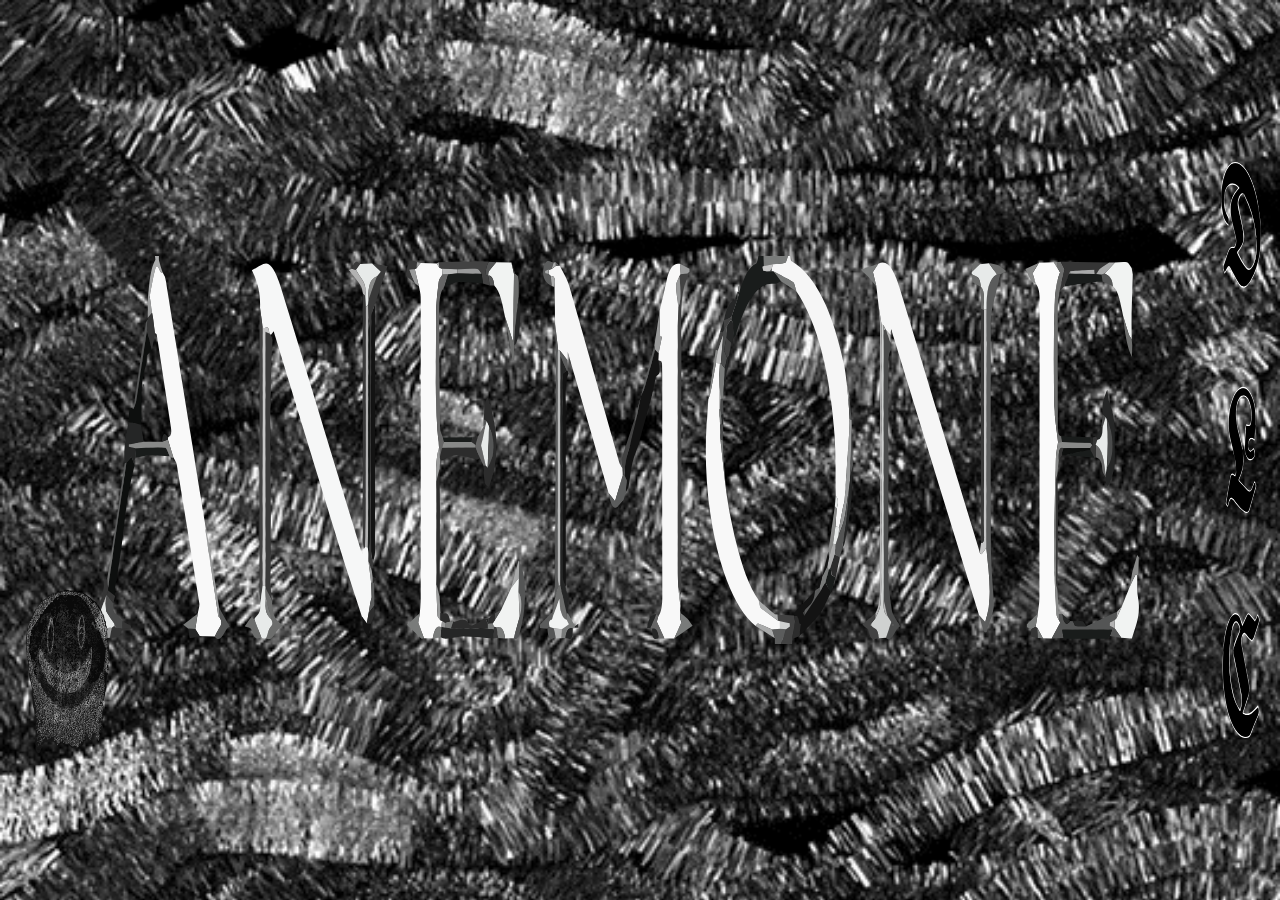
==== anemone/index.html @ e4d3486c "fix bug on commit" ====
<!DOCTYPE html>
<html lang="en">
<head>
    <meta charset="UTF-8">
    <meta name="viewport" content="width=device-width, initial-scale=1.0">
    <title>ANEMONE</title>
    <link rel= "icon" href="files/icons/dlc1.svg" type="image/svg">
    <link rel="stylesheet" href="styles.css">
</head>
<body>
    <!-- AUDIO -->
    <audio controls autoplay loop src="files/audio/anemone-waiting-zahere.wav"></audio>

    <main>
        <!-- BACKGROUND GIF -->
        <video autoplay loop muted>
            <source src="files/gif/anemone-clean-gif.mp4">
        </video> 

        <!-- ANEMONE REDIRECT LINK -->
        <a class="redirect-link" href="../redirect/index.html"></a>
        
        <!-- DLC ICONS -->
        <div class="dlc-capuche-maille"></div>
        <div class="dlc"></div>
    </main>
</body>
</html>
---- anemone/styles.css ----
body {
    margin: 0;
    padding: 0;
    box-sizing: border-box;
    background: url(files/gif/other-gif.gif);
    background-size: cover;
}

audio {
    display: none;
}

main {
    display: flex;
    align-items: center;
    height: 100vh;
    width: 100vw;
}

video {
    position: fixed;
    z-index: -1;
    margin: auto 0;
    width: 100vw;
}

.redirect-link {
    margin: 0 auto;
    width: 82.5%;
    content: url(files/icons/anemone-link.svg);
    transition: 0.5s ease-out;
}

.redirect-link:hover {
    transform: scale(1.05);
}

.dlc-capuche-maille {
    position: fixed;
    left: 2vw;
    width: min(85px, 6.5vw);
    content: url(files/icons/dlc-capuche-maille-high2.svg);
}

.dlc {
    margin: auto 0;
    padding-right: 1.5vw;
    height: min(45vw, 80vh);
    content: url(files/icons/dlc.svg);
    animation: dlcRotation 5s linear infinite;
}

@keyframes taDa {
    from {
        opacity: 0;
    }

    to {
        opacity: 100%;
    }
}

@keyframes dlcRotation {
    
    from {
        transform: rotateY(360deg)
    }

    to {
        transform: rotateX(0deg)
    }
}

@media screen and (min-width: 1350px) {

    .dlc-capuche-maille {
        content: url(files/icons/dlc-capuche-maille_1.svg);
        height: 15vw;
        width: 6.5vw;
        top: 69vh;
    }
}

@media screen and (min-width: 760px) {

    video {
        animation: taDa 1.75s ease-in-out;
    }

    .dlc-capuche-maille {
        animation: taDa 1.75s ease-in-out;
    }

    .dlc {
        animation: dlcRotation 7.5s linear infinite, taDa 1.75s ease-in-out;
    }
}

@media screen and (max-width: 760px) {
    
    video {
        height: 100vh;
        object-fit: cover;
    }

    .dlc {
        height: 50vh;
    }

    .dlc-capuche-maille {
        bottom: 20px;
        left: 25px;
        width: 65px;
    }
}

@media screen and (max-width: 550px) {

    .dlc-capuche-maille {
        width: 10vw;
        left: 5vw;
    }

    .dlc {
        height: 42vh;
    }
}
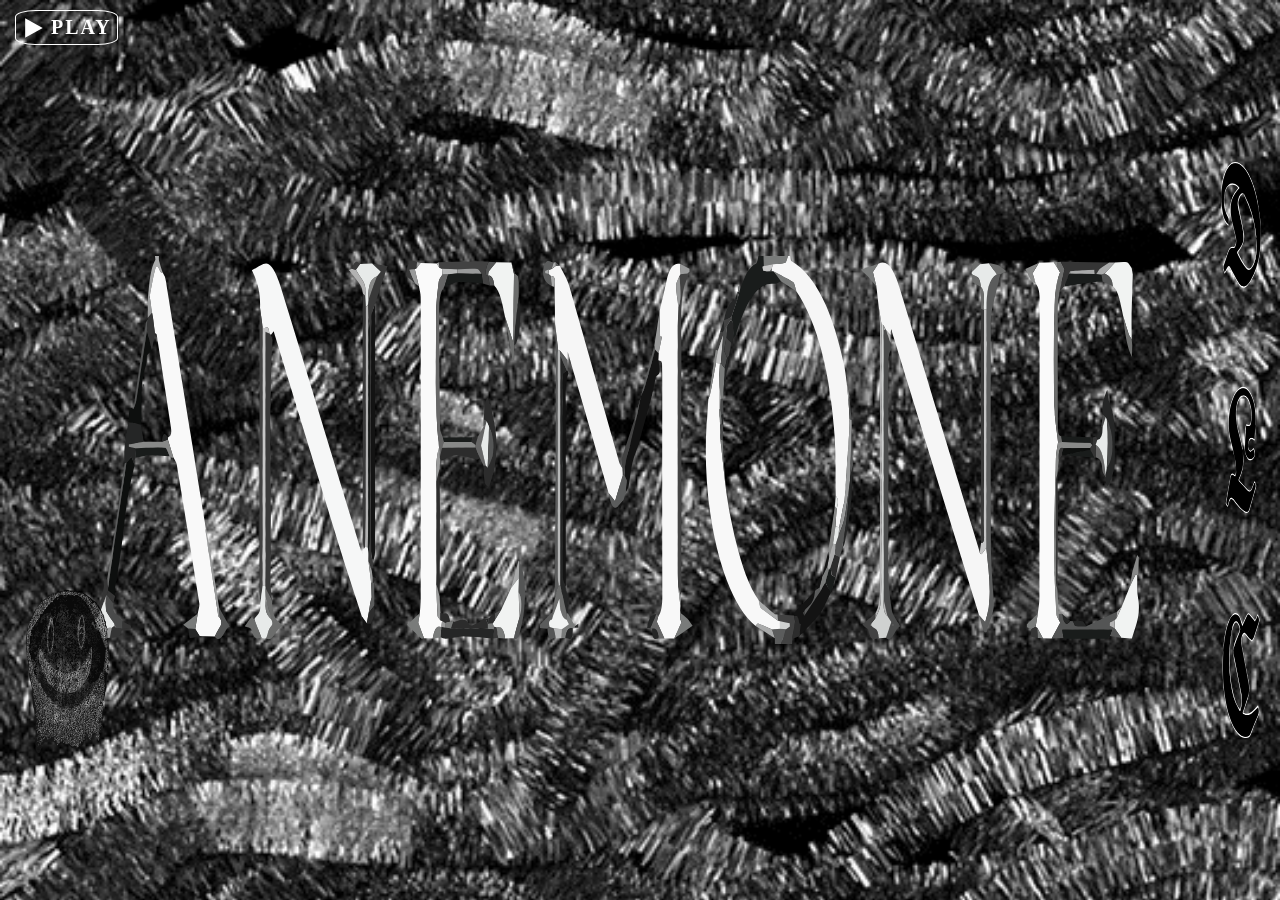
==== commit 68861ca0: "update on audio and soundcloud url" ====
--- a/anemone/index.html
+++ b/anemone/index.html
@@ -9,7 +9,11 @@
 </head>
 <body>
     <!-- AUDIO -->
-    <audio controls autoplay loop src="files/audio/anemone-waiting-zahere.wav"></audio>
+    <div class="audio">
+        <img class="img-play" src="files/icons/play-fill-svgrepo-com.svg" alt="play-img">
+        <img class="img-pause icon-removed" src="files/icons/pause-svgrepo-com.svg" alt="play-img">
+        <h2>PLAY</h2>
+    </div>
 
     <main>
         <!-- BACKGROUND GIF -->
@@ -24,5 +28,6 @@
         <div class="dlc-capuche-maille"></div>
         <div class="dlc"></div>
     </main>
+    <script src="index.js"></script>
 </body>
 </html>
--- a/anemone/styles.css
+++ b/anemone/styles.css
@@ -6,8 +6,34 @@
     background-size: cover;
 }
 
-audio {
+.audio {
+    position: absolute;
+    left: 15px;
+    top: 10px;
+    display: flex;
+    align-items: center;
+    padding: 5px;
+    border-radius: 20%;
+    border: 1px solid #fff;
+    cursor: pointer;
+}
+
+.audio img {
+    display: block;
+    width: 25px;
+    height: 20px;
+}
+
+.audio img.icon-removed {
     display: none;
+}
+
+.audio h2 {
+    font-family: fantasy;
+    font-size: 20px;
+    letter-spacing: 2px;
+    color: white;
+    margin: 0 0 0 5px; 
 }
 
 main {
@@ -116,6 +142,10 @@
 
 @media screen and (max-width: 550px) {
 
+    .audio {
+        display: none;
+    }
+
     .dlc-capuche-maille {
         width: 10vw;
         left: 5vw;
